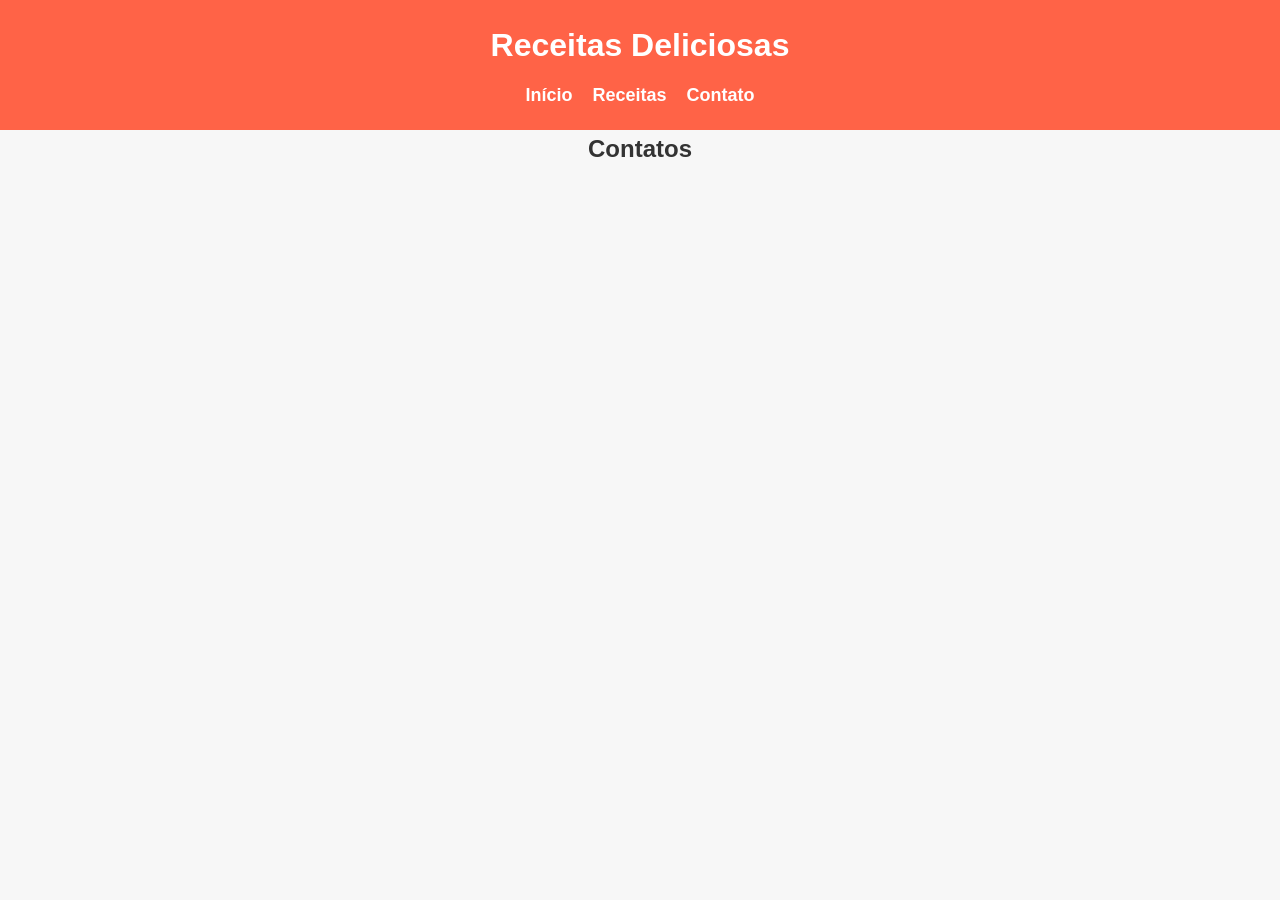
==== contato.html @ 3e8d859b "criação da página de contato" ====
<!DOCTYPE html>
<html lang="pt-BR">
<head>
  <meta charset="UTF-8">
  <meta name="viewport" content="width=device-width, initial-scale=1.0">
  <title>Receitas Deliciosas</title>
  <link rel="stylesheet" href="assets/css/styles.css">
  <script src="https://code.jquery.com/jquery-3.6.0.min.js"></script>
</head>
<body>
  <header>
    <h1>Receitas Deliciosas</h1>
    <nav aria-label="Menu de navegação">
      <ul>
        <li><a href="index.html">Início</a></li>
        <li><a href="receitas.html">Receitas</a></li>
        <li><a href="contato.html">Contato</a></li>
      </ul>
    </nav>
  </header>
  <article>
    <h1 id="titulo">Contatos</h1>
  </article>
</body>
</html>
---- assets/css/styles.css ----
/* Reset básico */
* {
  margin: 0;
  padding: 0;
  box-sizing: border-box;
}

/* Estilos para o corpo */
body {
  font-family: 'Arial', sans-serif;
  line-height: 1.6;
  background: #f7f7f7;
  color: #333;
}
main{
  min-height: 100vh;
}

/* Cabeçalho */
header {
  background: #ff6347;
  color: #fff;
  padding: 20px;
  text-align: center;
}

header h1 {
  margin-bottom: 10px;
  font-family: Arial, sans-serif;
}

nav ul {
  list-style: none;
  display: flex;
  justify-content: center;
  gap: 20px;
}

nav ul li a {
  color: #fff;
  text-decoration: none;
  font-weight: bold;
  transition: 0.3s;
}
a{
  
  font-size: 18px;
}
a:hover{ 
  background: #ff9381;
  border-radius: 10px;
  padding: 10px;
}

/* Carousel */
.carousel {
  position: relative;
  max-width: 1200px;
  margin: 20px auto;
  overflow: hidden;
}

.carousel-inner {
  position: relative;
  min-height: 450px;
}

/* Cards de Receita */
.recipe-card img {
  display: block;
  max-width: 600px;
  width: 100%;
  height: auto;
  margin: 0 auto; 
  background: #fff;
  border-radius: 8px;
  overflow: hidden;
  box-shadow: 2px 2px 10px rgba(0, 0, 0, 0.2);
  margin-left: auto;
  margin-right: auto;
  width: 70%;
 
}

.recipe-card {
  padding: 25px;
}

.recipe-btn {
  margin-top: 15px;
}

.recipe-content h2 {
  margin-bottom: 10px;
  color: #ff6347;
  margin-top: 100px;
 
}

.recipe-content p {
  margin-bottom: 15px;
}

/* Botão */
.btn {
  display: inline-block;
  background: #ff6347;
  color: #fff;
  padding: 10px 20px;
  text-decoration: none;
  border-radius: 4px;
  transition: background 0.3s;
}

.btn:hover {
  background: #e5533d;
}

/* Controles do Carousel */
.carousel-control {
  position: absolute;
  top: 40%;
  transform: translateY(-50%);
  background: rgba(255, 99, 71, 0.8);
  color: #fff;
  border: none;
  font-size: 2rem;
  padding: 10px;
  cursor: pointer;
  border-radius: 10px;
  z-index: 100;
}
#titulo{
  text-align: center;
}
@media (max-width: 600px) {
  .carousel-control {
    top: 20%;
    padding: 5px;
    border-radius: 5px;
  }
}

.carousel-control.prev {
  left: 10px;
}

.carousel-control.next {
  right: 10px;
}

/* Rodapé */
footer {
  background: #333;
  color: #fff;
  text-align: center;
  padding: 15px;
  margin-top: 20px;
}
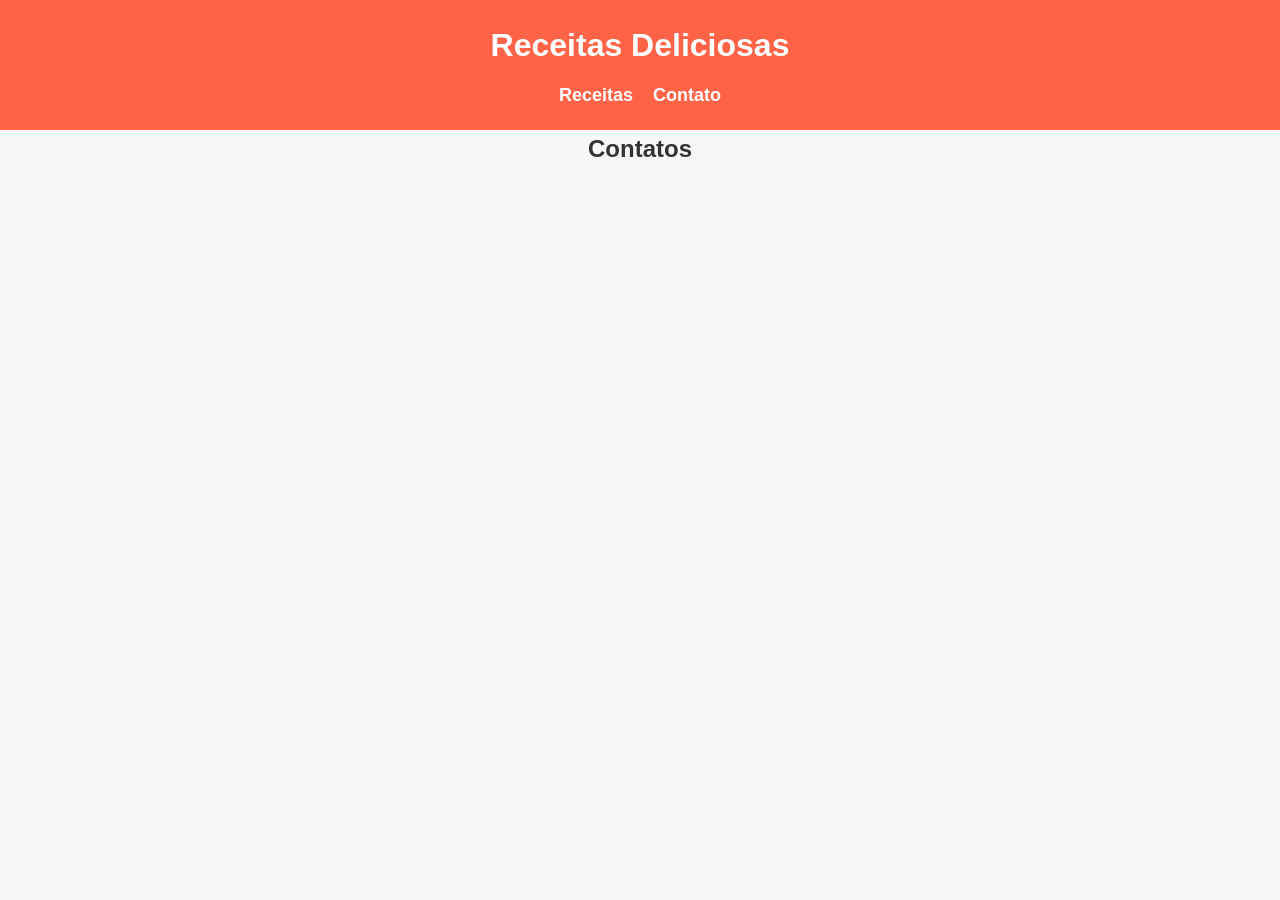
==== commit e8193be5: "Substituição de uma página e modificações de css" ====
--- a/contato.html
+++ b/contato.html
@@ -12,8 +12,7 @@
     <h1>Receitas Deliciosas</h1>
     <nav aria-label="Menu de navegação">
       <ul>
-        <li><a href="index.html">Início</a></li>
-        <li><a href="receitas.html">Receitas</a></li>
+        <li><a href="index.html">Receitas</a></li>
         <li><a href="contato.html">Contato</a></li>
       </ul>
     </nav>
--- a/assets/css/styles.css
+++ b/assets/css/styles.css
@@ -43,10 +43,9 @@
   transition: 0.3s;
 }
 a{
-  
   font-size: 18px;
 }
-a:hover{ 
+nav ul li a:hover{ 
   background: #ff9381;
   border-radius: 10px;
   padding: 10px;
@@ -60,26 +59,21 @@
   overflow: hidden;
 }
 
-.carousel-inner {
-  position: relative;
-  min-height: 450px;
-}
-
 /* Cards de Receita */
 .recipe-card img {
   display: block;
   max-width: 600px;
-  width: 100%;
+  width: 90%;
   height: auto;
   margin: 0 auto; 
   background: #fff;
   border-radius: 8px;
   overflow: hidden;
   box-shadow: 2px 2px 10px rgba(0, 0, 0, 0.2);
-  margin-left: auto;
-  margin-right: auto;
-  width: 70%;
- 
+}
+
+.recipe-content {
+  padding: 15px;
 }
 
 .recipe-card {
@@ -91,14 +85,23 @@
 }
 
 .recipe-content h2 {
-  margin-bottom: 10px;
   color: #ff6347;
-  margin-top: 100px;
- 
-}
-
-.recipe-content p {
-  margin-bottom: 15px;
+  margin-top: 20px;
+}
+
+/* Estilos específicos para recipe.html */
+.recipe-detail {
+  max-width: 800px;     
+  margin: 0 auto;
+  text-align: center;
+  padding: 20px;
+}
+
+.recipe-detail #recipe-image {
+  display: block;
+  max-width: 100%;
+  height: auto; 
+  margin: 0 auto 20px;
 }
 
 /* Botão */
@@ -135,7 +138,7 @@
 }
 @media (max-width: 600px) {
   .carousel-control {
-    top: 20%;
+    top: 30%;
     padding: 5px;
     border-radius: 5px;
   }
@@ -157,3 +160,62 @@
   padding: 15px;
   margin-top: 20px;
 }
+
+.recipe-detail ul,
+.recipe-detail ol {
+  list-style: none;
+  margin: 0;
+  padding: 0;
+}
+
+/* MEDIA QUERIES */
+
+/* Ajustes para tablets e telas intermediárias (máximo de 768px) */
+@media (max-width: 768px) {
+  /* Menu de navegação empilhado */
+  nav ul {
+    flex-direction: column;
+    gap: 10px;              
+  }
+
+  /* Ajusta a largura máxima do carrossel */
+  .carousel {
+    max-width: 90%;
+    margin: 10px auto;
+  }
+
+  /* Ajusta a largura e o padding da página de detalhes de receita */
+  .recipe-detail {
+    max-width: 90%;
+    padding: 10px;
+  }
+
+  /* Ajusta a altura mínima do carrossel para telas menores */
+  .carousel-inner {
+    min-height: auto;
+  }
+}
+
+/* Ajustes para smartphones (máximo de 480px) */
+@media (max-width: 480px) {
+  header h1 {
+    font-size: 1.5rem;
+  }
+
+  nav ul li a {
+    font-size: 16px;
+  }
+
+  .carousel {
+    margin: 5px auto;
+  }
+
+  .carousel-control {
+    font-size: 1.5rem; 
+    top: 30%;
+  }
+  
+  .recipe-detail {
+    padding: 5px;
+  }
+}
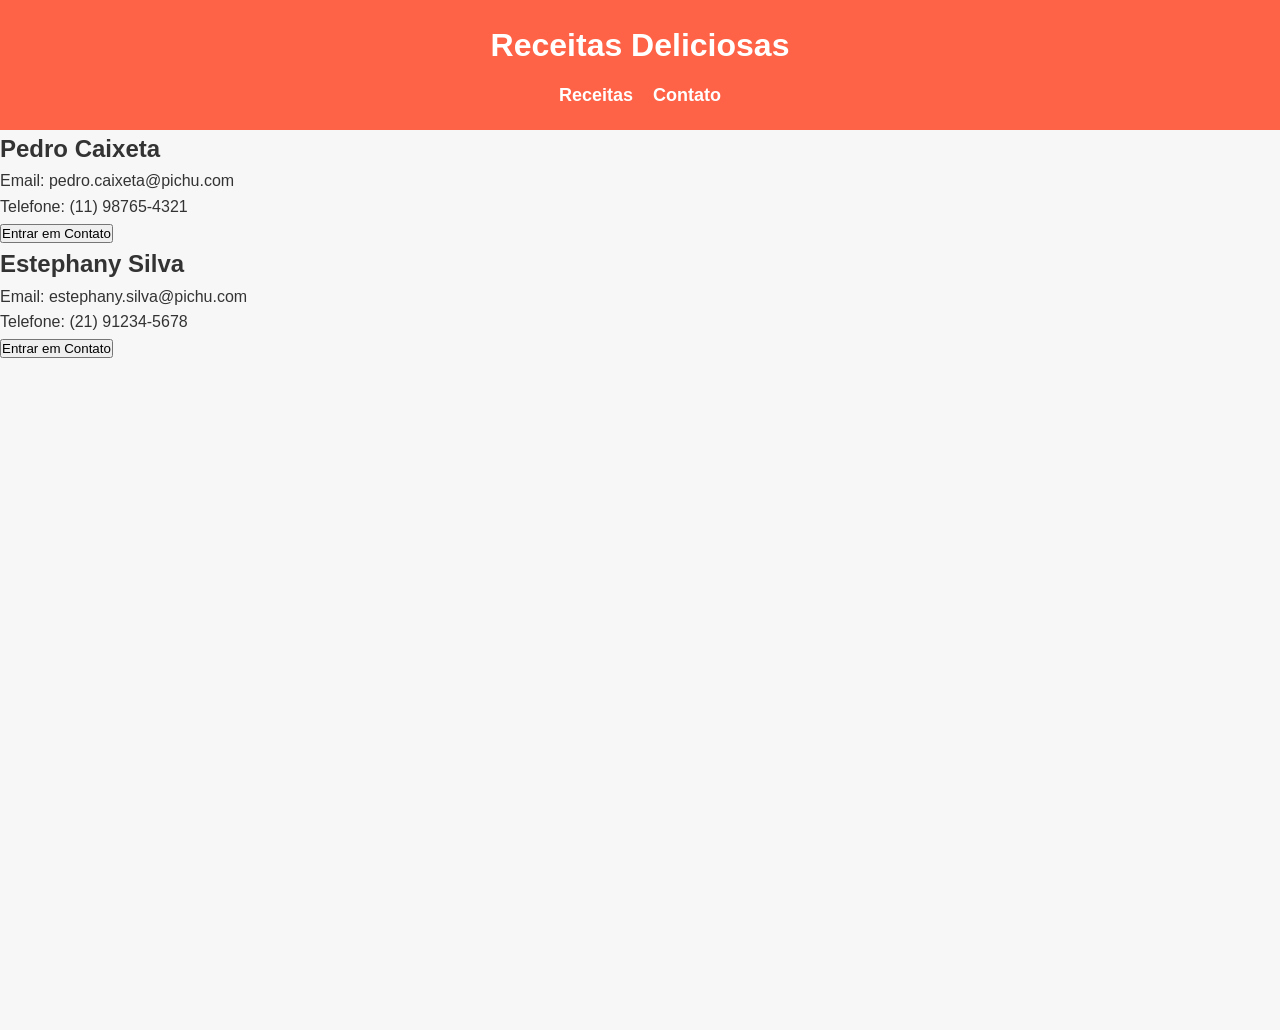
==== commit 4d447742: "feat: popup de contato com chat quase pronto" ====
--- a/contato.html
+++ b/contato.html
@@ -3,9 +3,12 @@
 <head>
   <meta charset="UTF-8">
   <meta name="viewport" content="width=device-width, initial-scale=1.0">
-  <title>Receitas Deliciosas</title>
+  <title>Contatos - Receitas Deliciosas</title>
   <link rel="stylesheet" href="assets/css/styles.css">
   <script src="https://code.jquery.com/jquery-3.6.0.min.js"></script>
+  <style>
+
+  </style>
 </head>
 <body>
   <header>
@@ -17,8 +20,45 @@
       </ul>
     </nav>
   </header>
-  <article>
-    <h1 id="titulo">Contatos</h1>
-  </article>
+
+  <main>
+    <section class="contacts">
+      <article class="contact-card">
+        <h2>Pedro Caixeta</h2>
+        <p>Email: pedro.caixeta@pichu.com</p>
+        <p>Telefone: (11) 98765-4321</p>
+        <button class="contact-btn">Entrar em Contato</button>
+      </article>
+
+      <article class="contact-card">
+        <h2>Estephany Silva</h2>
+        <p>Email: estephany.silva@pichu.com</p>
+        <p>Telefone: (21) 91234-5678</p>
+        <button class="contact-btn">Entrar em Contato</button>
+      </article>
+    </section>
+
+  <dialog id="chat-popup">
+    <header>
+      <h2>Contato</h2>
+      <button id="close-chat" aria-label="Fechar chat">X</button>
+    </header>
+    <section>
+      <p>Olá! Como podemos ajudar?</p>
+    </section>
+    <footer>
+      <label for="chat-message" class="sr-only">Mensagem</label>
+      <input
+        type="text"
+        id="chat-message"
+        placeholder="Digite sua mensagem..."
+      />
+      <button type="button" id="send-chat">Enviar</button>
+    </footer>
+  </dialog>
+
+</main>
+
+  <script src="assets/js/scripts.js"></script>
 </body>
 </html>
--- a/assets/css/styles.css
+++ b/assets/css/styles.css
@@ -168,6 +168,155 @@
   padding: 0;
 }
 
+/* Chat Popup
+#chat-popup {
+  position: fixed;
+  bottom: 20px;
+  right: 20px;
+  width: 300px;
+  background: #fff;
+  border: 1px solid #ccc;
+  box-shadow: 0 0 10px rgba(0, 0, 0, 0.5);
+  border-radius: 10px;
+  overflow: hidden;
+  z-index: 1000;
+}
+#chat-popup .chat-header {
+  background: #ff6347;
+  color: #fff;
+  padding: 10px;
+  display: flex;
+  justify-content: space-between;
+  align-items: center;
+}
+#chat-popup .chat-header button {
+  background: transparent;
+  border: none;
+  color: #fff;
+  font-size: 1rem;
+  cursor: pointer;
+}
+#chat-popup .chat-body {
+  padding: 10px;
+  height: 150px;
+  overflow-y: auto;
+}
+#chat-popup .chat-input {
+  display: flex;
+  padding: 10px;
+  border-top: 1px solid #ccc;
+}
+#chat-popup .chat-input input {
+  flex: 1;
+  padding: 5px;
+  border: 1px solid #ccc;
+  border-radius: 4px;
+}
+#chat-popup .chat-input button {
+  margin-left: 5px;
+  padding: 5px 10px;
+  border: none;
+  background: #ff6347;
+  color: #fff;
+  border-radius: 4px;
+  cursor: pointer;
+} */
+
+/* Ajuste para o <dialog> ficar fixo no canto inferior direito */
+dialog#chat-popup {
+  position: fixed;
+  bottom: 20px;
+  right: 20px;
+  width: 300px;
+  margin: 0;
+  border: 1px solid #ccc;
+  border-radius: 10px;
+  padding: 0;
+  box-shadow: 0 0 10px rgba(0, 0, 0, 0.5);
+  z-index: 1000;
+  background: #fff;
+}
+
+/* Quando o <dialog> está aberto, forçar exibição em block */
+dialog#chat-popup[open] {
+  display: block; 
+}
+
+/* Remover a default margin/padding do <dialog> se houver */
+dialog#chat-popup::-webkit-details-marker {
+  display: none;
+}
+
+/* Cabeçalho do chat */
+dialog#chat-popup > header {
+  background: #ff6347;
+  color: #fff;
+  padding: 10px;
+  display: flex;
+  justify-content: space-between;
+  align-items: center;
+  border-radius: 10px 10px 0 0;
+  /* Se quiser remover o "X" do Chrome/Firefox no canto do <dialog>, pode precisar de hacks extras */
+}
+
+/* Botão de fechar dentro do cabeçalho */
+dialog#chat-popup > header button {
+  background: transparent;
+  border: none;
+  color: #fff;
+  font-size: 1rem;
+  cursor: pointer;
+}
+
+/* Seção de conteúdo do chat (mensagem de boas-vindas, rolagem) */
+dialog#chat-popup > section {
+  padding: 10px;
+  max-height: 150px;
+  overflow-y: auto;
+  border-bottom: 1px solid #ccc;
+}
+
+/* Rodapé do chat (input + botão de enviar) */
+dialog#chat-popup > footer {
+  display: flex;
+  padding: 10px;
+  border-radius: 0 0 10px 10px;
+  align-items: center;
+}
+
+dialog#chat-popup > footer .sr-only {
+  position: absolute;
+  width: 1px;
+  height: 1px;
+  margin: -1px;
+  border: 0;
+  padding: 0;
+  clip: rect(0, 0, 0, 0);
+  overflow: hidden;
+}
+
+dialog#chat-popup > footer input {
+  flex: 1;
+  padding: 5px;
+  border: 1px solid #ccc;
+  border-radius: 4px;
+}
+
+dialog#chat-popup > footer button {
+  margin-left: 5px;
+  padding: 5px 10px;
+  border: none;
+  background: #ff6347;
+  color: #fff;
+  border-radius: 4px;
+  cursor: pointer;
+}
+
+dialog#chat-popup > footer button:hover {
+  background: #e5533d;
+}
+
+
 /* MEDIA QUERIES */
 
 /* Ajustes para tablets e telas intermediárias (máximo de 768px) */
